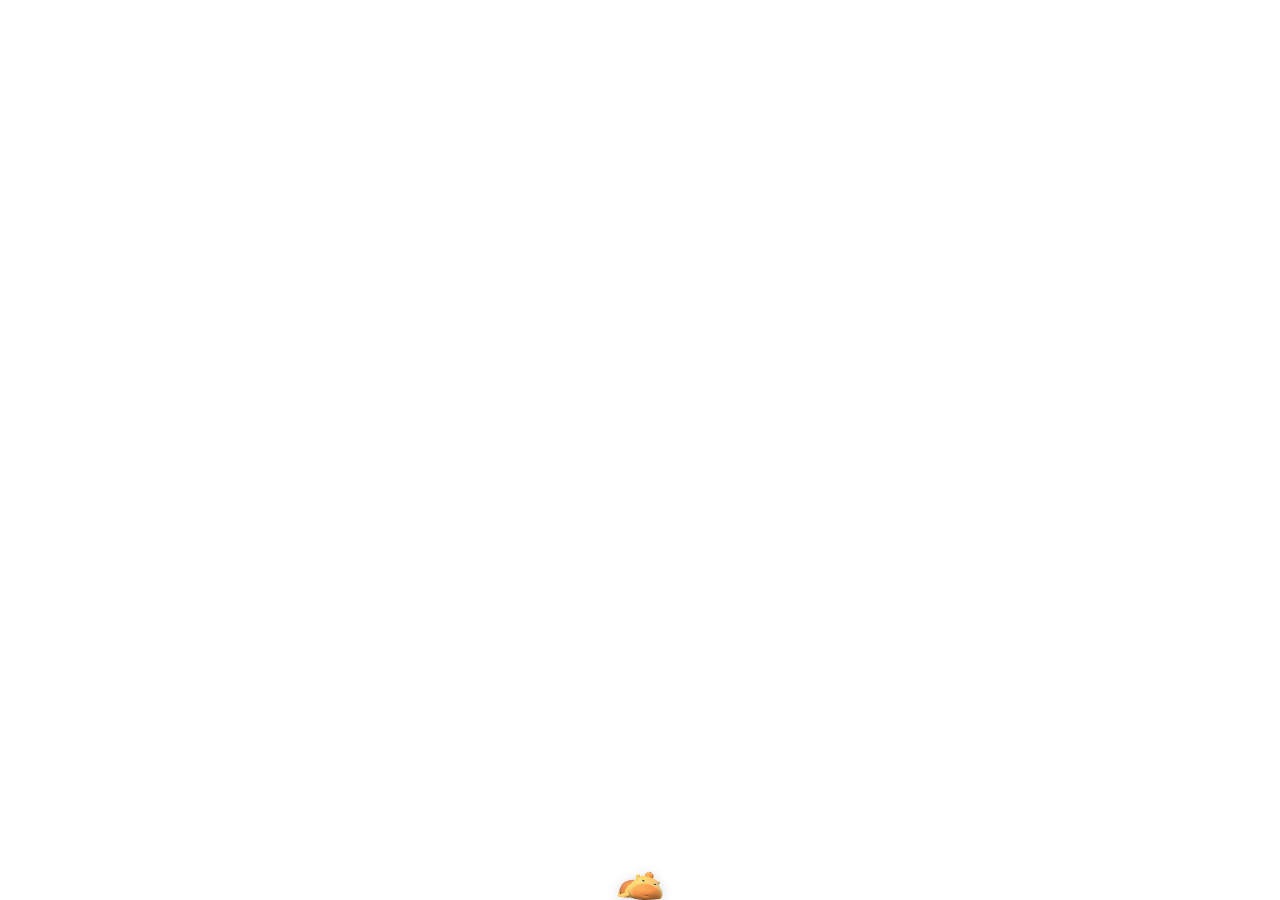
==== desktop/src/index.html @ 5d056a0d "正式版V2.0" ====
<!DOCTYPE html>
<html lang="zh-CN">
<head>
  <meta charset="UTF-8">
  <meta name="viewport" content="width=device-width, initial-scale=1.0">
  <title>噜噜便签</title>
  <link rel="stylesheet" href="css/app.css">
</head>
<body>
  <!-- 页面内容全部由 dom.js 在 Shadow DOM 中构建 -->
  <script src="js/storage.js"></script>
  <script src="js/styles.js"></script>
  <script src="js/dom.js"></script>
  <script src="js/notes.js"></script>
  <script src="js/panel.js"></script>
  <script src="js/bubble.js"></script>
  <script src="js/trash.js"></script>
  <script src="js/export.js"></script>
  <script src="js/richtext.js"></script>
  <script src="js/messaging.js"></script>
</body>
</html>
---- desktop/src/css/app.css ----
/* 桌面壳层：窗口本身是透明无边框的，背景完全交给 Shadow DOM 内的面板 */
html,
body {
  margin: 0;
  padding: 0;
  width: 100%;
  height: 100%;
  overflow: hidden;
  background: transparent;
  user-select: none;
}

body {
  font-family: "Microsoft YaHei", "PingFang SC", Arial, sans-serif;
  -webkit-font-smoothing: antialiased;
}

/* 输入区域恢复可选中文本 */
input,
textarea,
[contenteditable="true"] {
  user-select: text;
}

/* 拖动窗口时避免选中文字/出现原生拖拽残影 */
body.dragging {
  cursor: default;
}
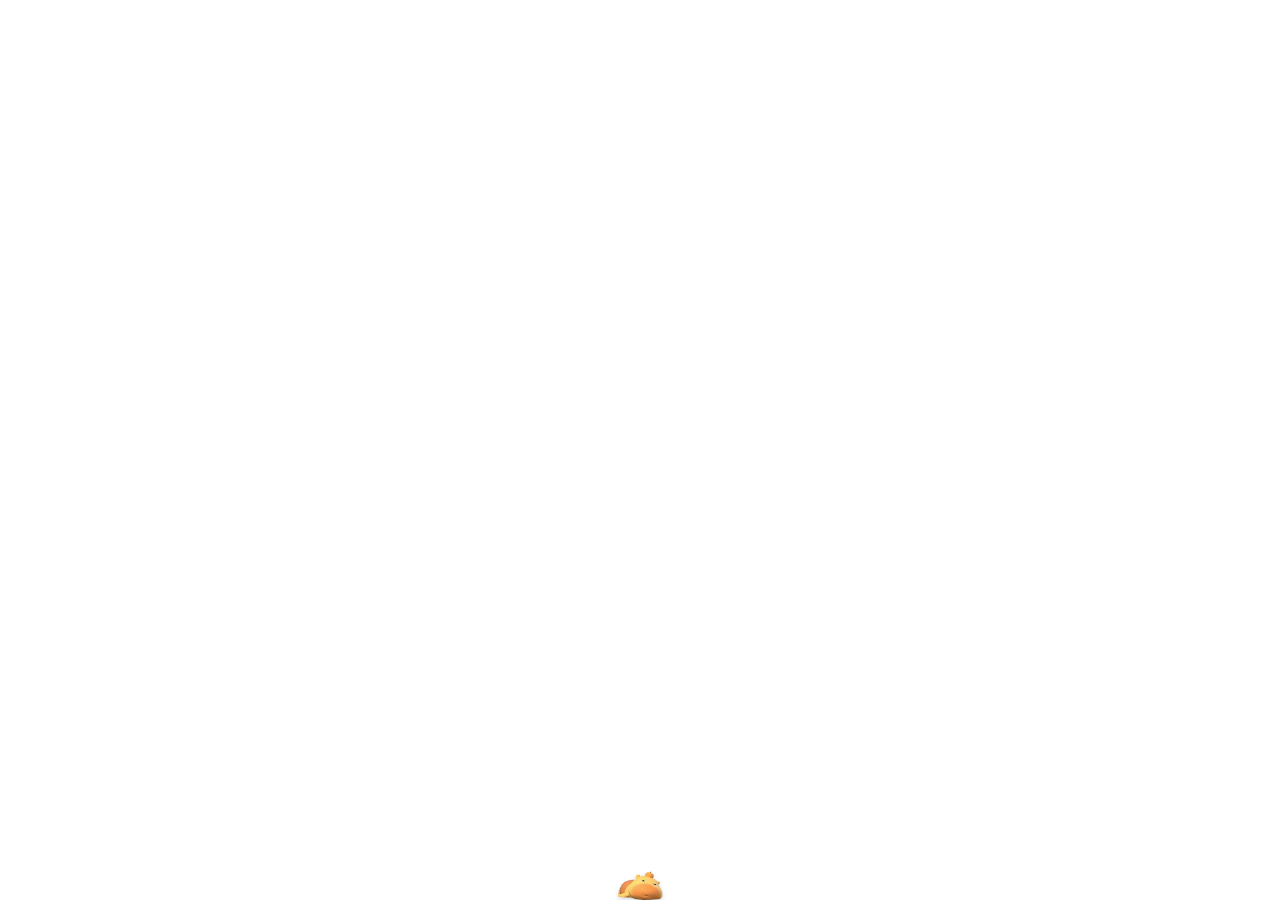
==== commit 1aa78dba: "增加检查更新功能（阶段一） - 新增 update.js：请求 GitHub Releases 最新版本，与当前版本比对 - 有更新时弹窗告知，提供「去下载 / 稍后 / 跳过此版本」，跳过会记住版本" ====
--- a/desktop/src/index.html
+++ b/desktop/src/index.html
@@ -17,6 +17,7 @@
   <script src="js/trash.js"></script>
   <script src="js/export.js"></script>
   <script src="js/richtext.js"></script>
+  <script src="js/update.js"></script>
   <script src="js/messaging.js"></script>
 </body>
 </html>
--- a/desktop/src/css/app.css
+++ b/desktop/src/css/app.css
@@ -21,8 +21,3 @@
 [contenteditable="true"] {
   user-select: text;
 }
-
-/* 拖动窗口时避免选中文字/出现原生拖拽残影 */
-body.dragging {
-  cursor: default;
-}
